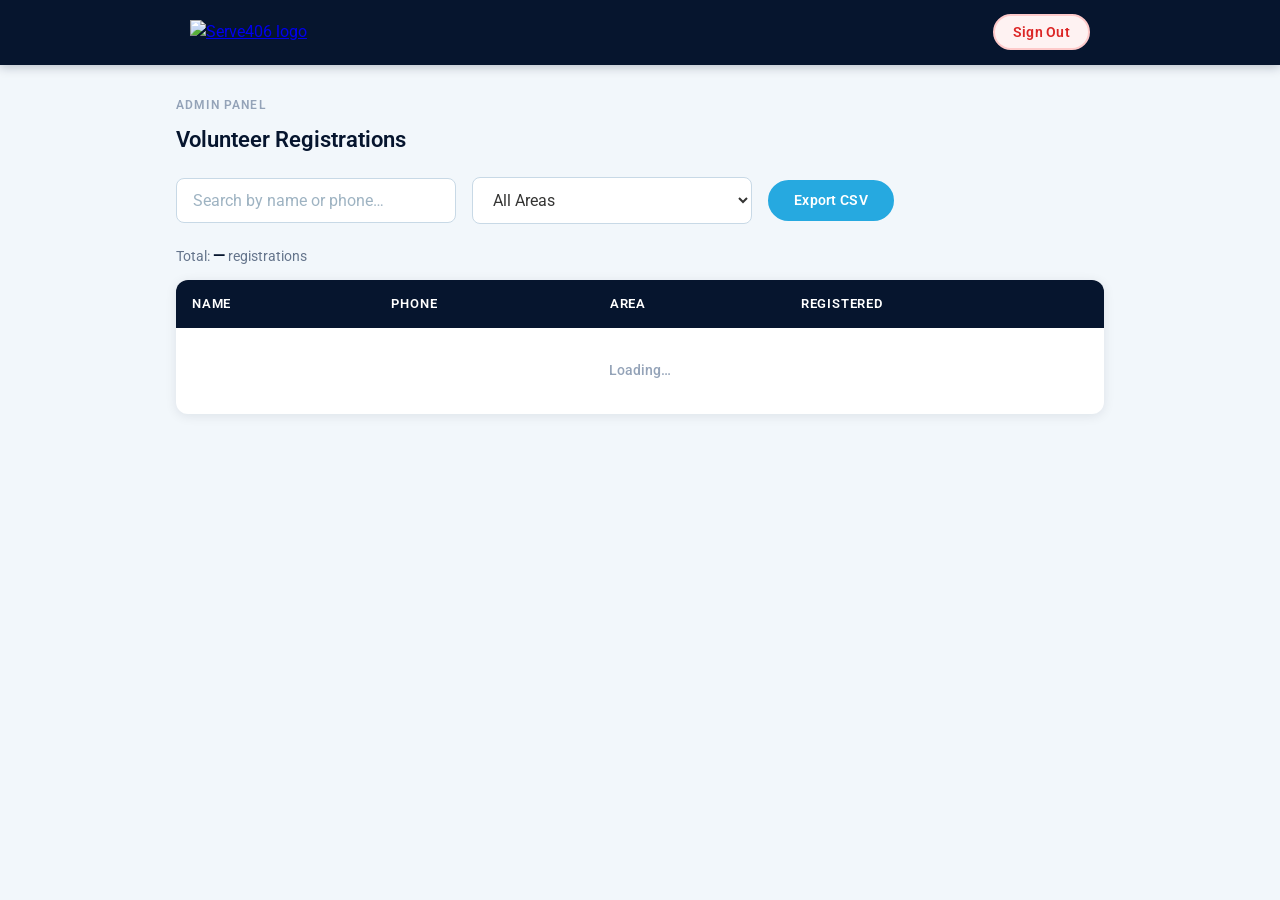
==== public/admin.html @ bbe97871 "Add admin panel and is_admin role" ====
<!DOCTYPE html>
<html lang="en">
<head>
  <meta charset="UTF-8" />
  <meta name="viewport" content="width=device-width, initial-scale=1.0" />
  <title>Serve406 — Admin Panel</title>
  <link rel="icon" href="https://serve406.org/wp-content/uploads/2025/02/4-1-300x300.png" />
  <link rel="stylesheet" href="css/style.css" />
  <style>
    .admin-container {
      max-width: 960px;
      margin: 2rem auto;
      padding: 0 1rem;
    }

    .admin-toolbar {
      display: flex;
      gap: 1rem;
      flex-wrap: wrap;
      align-items: center;
      margin-bottom: 1.25rem;
    }

    .admin-toolbar input,
    .admin-toolbar select {
      width: auto;
      flex: 1;
      min-width: 160px;
      max-width: 280px;
    }

    .admin-toolbar .btn {
      width: auto;
      padding: 10px 24px;
      font-size: 0.9rem;
    }

    .count-bar {
      display: flex;
      justify-content: space-between;
      align-items: center;
      margin-bottom: 0.75rem;
      font-size: 0.875rem;
      color: #64748b;
    }

    .count-bar strong {
      color: var(--navy);
      font-size: 1rem;
    }

    .table-wrap {
      background: white;
      border-radius: 12px;
      box-shadow: 0 2px 12px rgba(6, 21, 46, 0.09);
      overflow: hidden;
      overflow-x: auto;
    }

    table {
      width: 100%;
      border-collapse: collapse;
      font-size: 0.9rem;
    }

    thead {
      background: var(--navy);
      color: white;
    }

    thead th {
      padding: 0.9rem 1rem;
      text-align: left;
      font-weight: 600;
      font-size: 0.8rem;
      text-transform: uppercase;
      letter-spacing: 0.06em;
      white-space: nowrap;
    }

    tbody tr {
      border-bottom: 1px solid #f1f5f9;
      transition: background 0.1s;
    }

    tbody tr:last-child { border-bottom: none; }
    tbody tr:hover { background: var(--bg-light); }

    tbody td {
      padding: 0.85rem 1rem;
      color: var(--body-text);
      vertical-align: middle;
    }

    tbody td:first-child { font-weight: 500; color: var(--navy); }
  </style>
</head>
<body>

  <nav class="nav">
    <div class="nav-inner">
      <a href="index.html">
        <img class="nav-logo" src="https://serve406.org/wp-content/uploads/2025/02/4.png" alt="Serve406 logo" />
      </a>
      <div style="display:flex;align-items:center;gap:1rem;">
        <span id="nav-email" class="nav-email"></span>
        <button id="logout-btn" class="btn btn-danger" style="width:auto;padding:8px 18px;font-size:0.85rem;">Sign Out</button>
      </div>
    </div>
  </nav>

  <div class="admin-container">

    <div style="margin-bottom:1.5rem;">
      <p class="section-title">Admin Panel</p>
      <h2 style="margin-bottom:0;">Volunteer Registrations</h2>
    </div>

    <div class="admin-toolbar">
      <input type="text" id="search" placeholder="Search by name or phone…" />
      <select id="area-filter">
        <option value="">All Areas</option>
        <option value="North">North</option>
        <option value="South">South</option>
        <option value="East">East</option>
        <option value="West">West</option>
        <option value="Central">Central / Downtown</option>
      </select>
      <button id="export-btn" class="btn btn-primary">Export CSV</button>
    </div>

    <div class="count-bar">
      <span>Total: <strong id="total-count">—</strong> registrations</span>
      <span id="filtered-count" style="color:var(--primary);font-weight:500;"></span>
    </div>

    <div class="table-wrap" id="table-wrap">
      <table>
        <thead>
          <tr>
            <th>Name</th>
            <th>Phone</th>
            <th>Area</th>
            <th>Registered</th>
          </tr>
        </thead>
        <tbody id="reg-tbody">
          <tr>
            <td colspan="5" style="text-align:center;color:#94a3b8;padding:2rem;">Loading…</td>
          </tr>
        </tbody>
      </table>
    </div>

  </div>

  <script src="https://cdn.jsdelivr.net/npm/@supabase/supabase-js@2"></script>
  <script src="js/config.js"></script>
  <script src="js/admin.js"></script>
</body>
</html>
---- public/css/style.css ----
@import url('https://fonts.googleapis.com/css2?family=Roboto:wght@400;500;600;700&family=Mukta+Malar:wght@400;600&display=swap');

:root {
  --primary:   #26A9E0;
  --primary-dk:#1E8EC0;
  --navy:      #06152E;
  --accent:    #CF8718;
  --gold:      #FFBD1F;
  --body-text: #343433;
  --bg-light:  #F2F7FB;
  --bg-card:   #E2EDF6;
  --nav-link:  #895944;
}

* { box-sizing: border-box; margin: 0; padding: 0; }

body {
  font-family: 'Roboto', sans-serif;
  background: var(--bg-light);
  color: var(--body-text);
  min-height: 100vh;
  font-size: 1rem;
  line-height: 1.5;
}

/* ── Shared Layout ── */
.container {
  max-width: 520px;
  margin: 0 auto;
  padding: 2rem 1rem;
}

.card {
  background: white;
  border-radius: 14px;
  padding: 2rem;
  box-shadow: 0 2px 12px rgba(6, 21, 46, 0.09);
}

/* ── Form page top bar ── */
.form-header {
  background: var(--navy);
  padding: 1.25rem 1.5rem;
  text-align: center;
}

.form-header img {
  height: 48px;
  width: auto;
}

/* ── Typography ── */
h2 {
  font-size: 1.4rem;
  font-weight: 600;
  color: var(--navy);
  margin-bottom: 1.5rem;
  line-height: 1.2;
}

/* ── Form Elements ── */
.form-group { margin-bottom: 1.25rem; }

label {
  display: block;
  font-size: 0.85rem;
  font-weight: 500;
  color: var(--navy);
  margin-bottom: 0.4rem;
}

input, select {
  width: 100%;
  padding: 0.75rem 1rem;
  border: 1.5px solid #C8D9E6;
  border-radius: 8px;
  font-size: 1rem;
  color: var(--body-text);
  background: white;
  font-family: 'Roboto', sans-serif;
  transition: border-color 0.15s, box-shadow 0.15s;
  appearance: auto;
}

input:focus, select:focus {
  outline: none;
  border-color: var(--primary);
  box-shadow: 0 0 0 3px rgba(38, 169, 224, 0.18);
}

input::placeholder { color: #9EB3C2; }

/* ── Buttons ── */
.btn {
  width: 100%;
  padding: 14px 24px;
  border: 2px solid transparent;
  border-radius: 35px;
  font-size: 1rem;
  font-weight: 600;
  font-family: 'Roboto', sans-serif;
  cursor: pointer;
  transition: background 0.15s, opacity 0.15s, transform 0.1s;
  letter-spacing: 0.02em;
  text-align: center;
}

.btn:active { transform: scale(0.98); }

.btn-primary {
  background: var(--primary);
  color: white;
  border-color: var(--primary);
}

.btn-primary:hover { background: var(--primary-dk); border-color: var(--primary-dk); }

.btn-outline {
  background: transparent;
  color: white;
  border-color: white;
}

.btn-outline:hover { background: rgba(255,255,255,0.12); }

.btn-light {
  background: var(--bg-light);
  color: var(--navy);
  border-color: #C8D9E6;
}

.btn-light:hover { background: var(--bg-card); }

.btn-danger {
  background: #fef2f2;
  color: #dc2626;
  border-color: #fecaca;
}

.btn-danger:hover { background: #fee2e2; }

.btn:disabled { opacity: 0.55; cursor: not-allowed; }

/* ── Alerts ── */
.alert {
  padding: 0.8rem 1rem;
  border-radius: 8px;
  margin-bottom: 1.25rem;
  font-size: 0.875rem;
}

.alert-error   { background:#fef2f2; color:#dc2626;  border:1px solid #fecaca; }
.alert-success { background:#f0fdf4; color:#15803d;  border:1px solid #bbf7d0; }
.alert-info    { background:#eff6ff; color:#1d4ed8;  border:1px solid #bfdbfe; }

/* ── Link text ── */
.link-text {
  text-align: center;
  margin-top: 1.25rem;
  font-size: 0.875rem;
  color: #64748b;
}

.link-text a { color: var(--primary); text-decoration: none; font-weight: 500; }
.link-text a:hover { text-decoration: underline; }

/* ── Nav (dashboard) ── */
.nav {
  background: var(--navy);
  padding: 0.9rem 1.5rem;
  box-shadow: 0 2px 10px rgba(6, 21, 46, 0.25);
}

.nav-inner {
  max-width: 900px;
  margin: 0 auto;
  display: flex;
  justify-content: space-between;
  align-items: center;
}

.nav-logo { height: 38px; width: auto; }
.nav-email { font-size: 0.78rem; color: rgba(255,255,255,0.55); }

/* ── Dashboard layout ── */
.dashboard-container {
  max-width: 720px;
  margin: 2rem auto;
  padding: 0 1rem;
}

.section-title {
  font-size: 0.72rem;
  font-weight: 600;
  text-transform: uppercase;
  letter-spacing: 0.1em;
  color: #94a3b8;
  margin-bottom: 0.75rem;
}

.info-grid {
  display: grid;
  gap: 1rem;
  margin-bottom: 1.5rem;
}

.info-item {
  background: white;
  border-radius: 10px;
  padding: 1.25rem;
  box-shadow: 0 1px 4px rgba(6, 21, 46, 0.07);
  border-left: 4px solid var(--primary);
}

.info-item .label {
  font-size: 0.68rem;
  text-transform: uppercase;
  letter-spacing: 0.1em;
  color: #94a3b8;
  font-weight: 600;
  margin-bottom: 0.35rem;
}

.info-item .value {
  font-size: 1rem;
  color: var(--navy);
  font-weight: 500;
}

.badge {
  display: inline-block;
  padding: 0.3rem 0.9rem;
  border-radius: 999px;
  font-size: 0.78rem;
  font-weight: 600;
}

.badge-blue  { background:#E0F4FD; color:var(--primary); }
.badge-green { background:#dcfce7; color:#15803d; }

/* ── Landing hero ── */
.hero {
  background-color: var(--navy);
  background-image: url('https://serve406.org/wp-content/uploads/2025/02/RAS_1466.jpg');
  background-size: cover;
  background-position: center top;
  position: relative;
  text-align: center;
  padding: 5.5rem 1.5rem 4.5rem;
  color: white;
}

.hero-overlay {
  position: absolute;
  inset: 0;
  background: rgba(6, 21, 46, 0.68);
}

.hero-content {
  position: relative;
  z-index: 1;
  max-width: 680px;
  margin: 0 auto;
}

.hero-logo {
  height: 90px;
  width: auto;
  margin-bottom: 1.5rem;
}

.hero h1 {
  font-family: 'Roboto', sans-serif;
  font-size: 2.25rem;
  font-weight: 700;
  color: white;
  margin-bottom: 0.75rem;
  line-height: 1.15;
}

.hero p {
  color: rgba(255,255,255,0.82);
  font-size: 1.1rem;
  margin-bottom: 2.5rem;
  line-height: 1.6;
  max-width: 520px;
  margin-left: auto;
  margin-right: auto;
}

.hero-buttons {
  display: flex;
  gap: 1rem;
  justify-content: center;
  flex-wrap: wrap;
}

.hero-buttons .btn {
  width: auto;
  padding: 14px 36px;
}

/* ── How it works section ── */
.how-section {
  max-width: 680px;
  margin: 0 auto;
  padding: 2.5rem 1rem;
}

.how-section h2 {
  text-align: center;
  margin-bottom: 1.75rem;
  font-size: 1.6rem;
}

.steps { display: grid; gap: 1rem; }

.step {
  background: white;
  border-radius: 10px;
  padding: 1.25rem 1.5rem;
  box-shadow: 0 1px 4px rgba(6, 21, 46, 0.07);
  display: flex;
  gap: 1rem;
  align-items: flex-start;
}

.step-number {
  background: var(--primary);
  color: white;
  width: 32px;
  height: 32px;
  border-radius: 50%;
  display: flex;
  align-items: center;
  justify-content: center;
  font-weight: 700;
  font-size: 0.875rem;
  flex-shrink: 0;
  margin-top: 2px;
}

.step-text strong { display:block; color:var(--navy); font-weight:600; margin-bottom:0.15rem; }
.step-text span   { font-size:0.875rem; color:#64748b; }

/* ── Responsive ── */
@media (min-width: 600px) {
  .info-grid { grid-template-columns: 1fr 1fr; }
  .hero h1   { font-size: 3rem; }
}
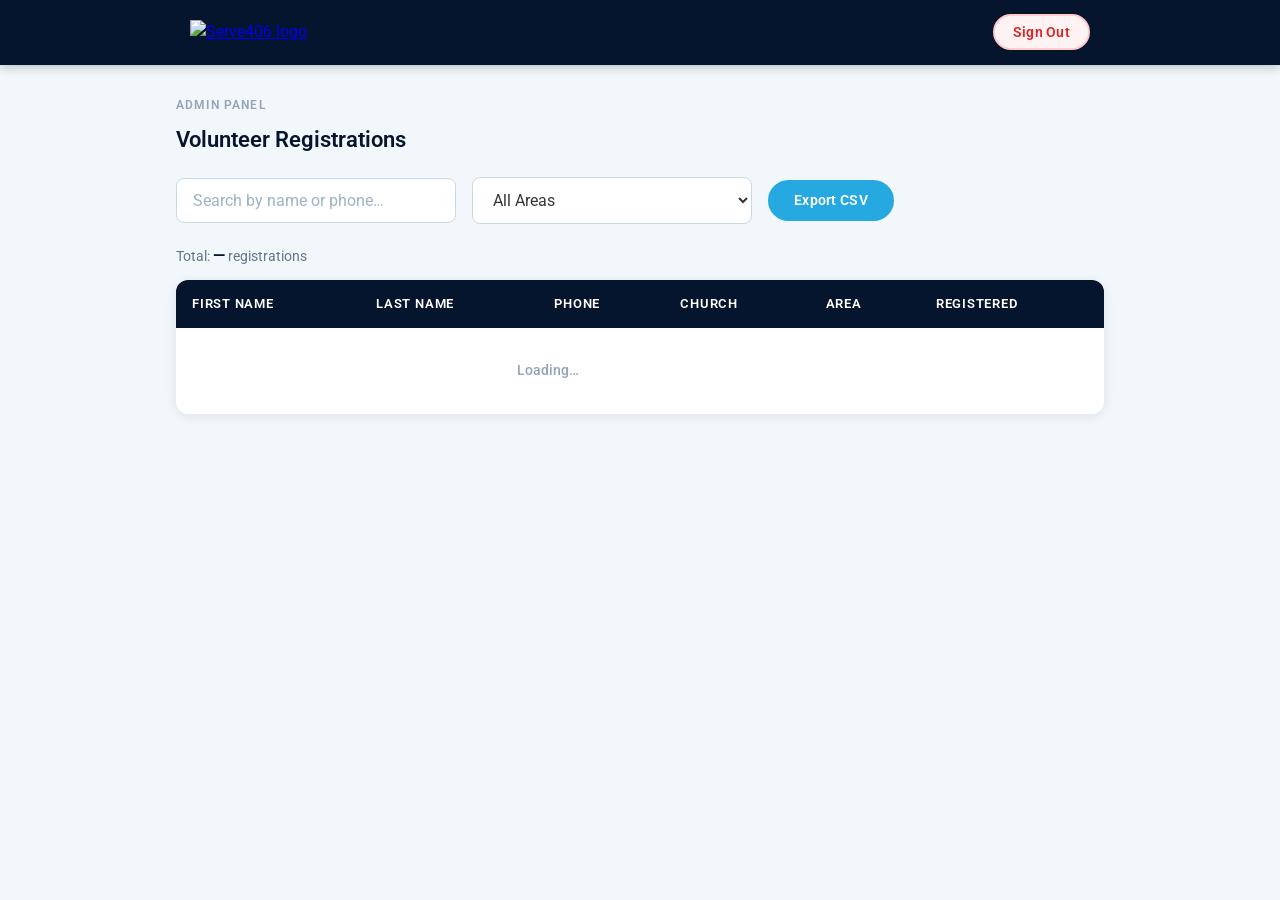
==== commit d221d755: "Split name into first/last, add church field" ====
--- a/public/admin.html
+++ b/public/admin.html
@@ -138,8 +138,10 @@
       <table>
         <thead>
           <tr>
-            <th>Name</th>
+            <th>First Name</th>
+            <th>Last Name</th>
             <th>Phone</th>
+            <th>Church</th>
             <th>Area</th>
             <th>Registered</th>
           </tr>
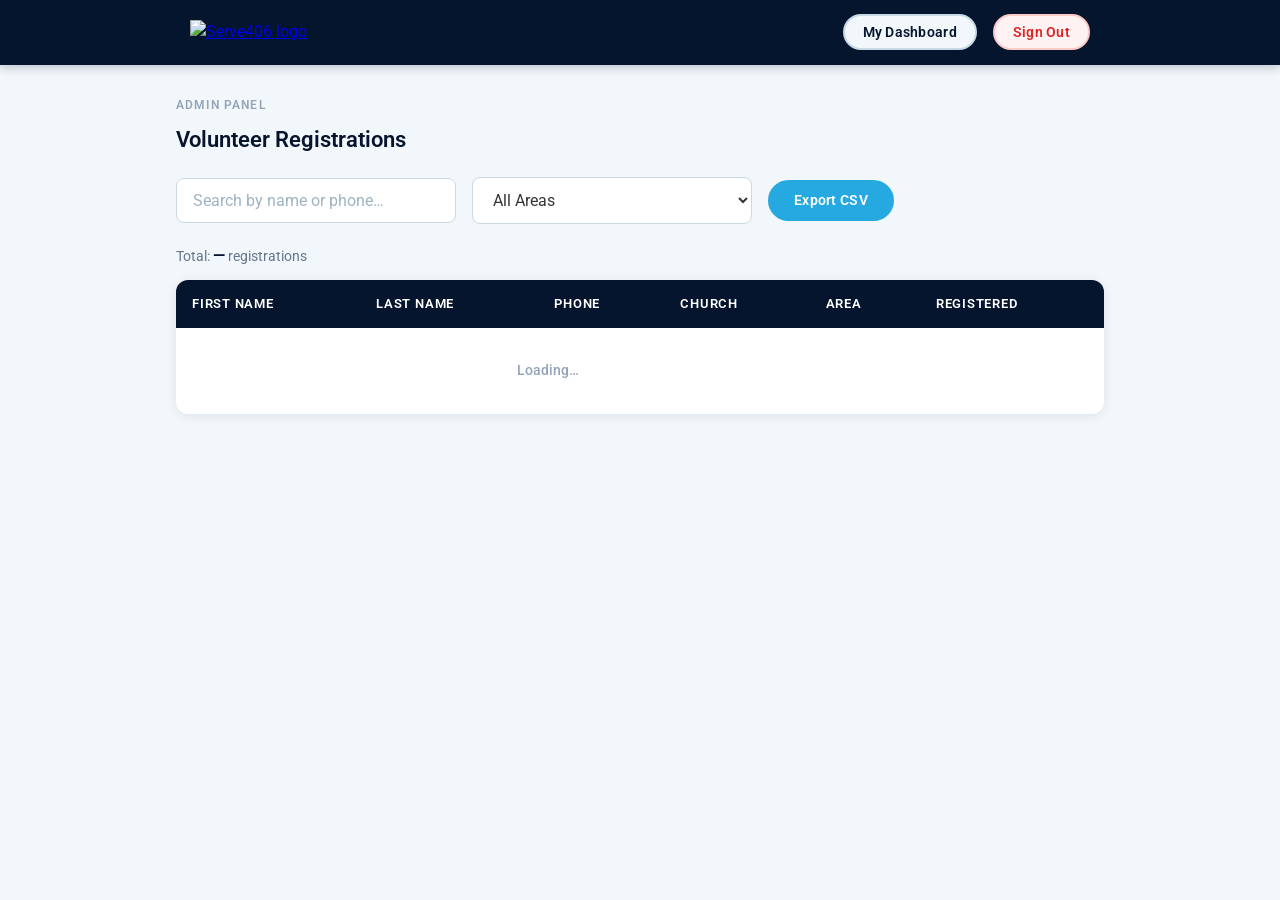
==== commit 15f9e7c1: "Add edit profile, My Dashboard button in admin nav" ====
--- a/public/admin.html
+++ b/public/admin.html
@@ -104,6 +104,9 @@
       </a>
       <div style="display:flex;align-items:center;gap:1rem;">
         <span id="nav-email" class="nav-email"></span>
+        <a href="dashboard.html">
+          <button class="btn btn-light" style="width:auto;padding:8px 18px;font-size:0.85rem;">My Dashboard</button>
+        </a>
         <button id="logout-btn" class="btn btn-danger" style="width:auto;padding:8px 18px;font-size:0.85rem;">Sign Out</button>
       </div>
     </div>
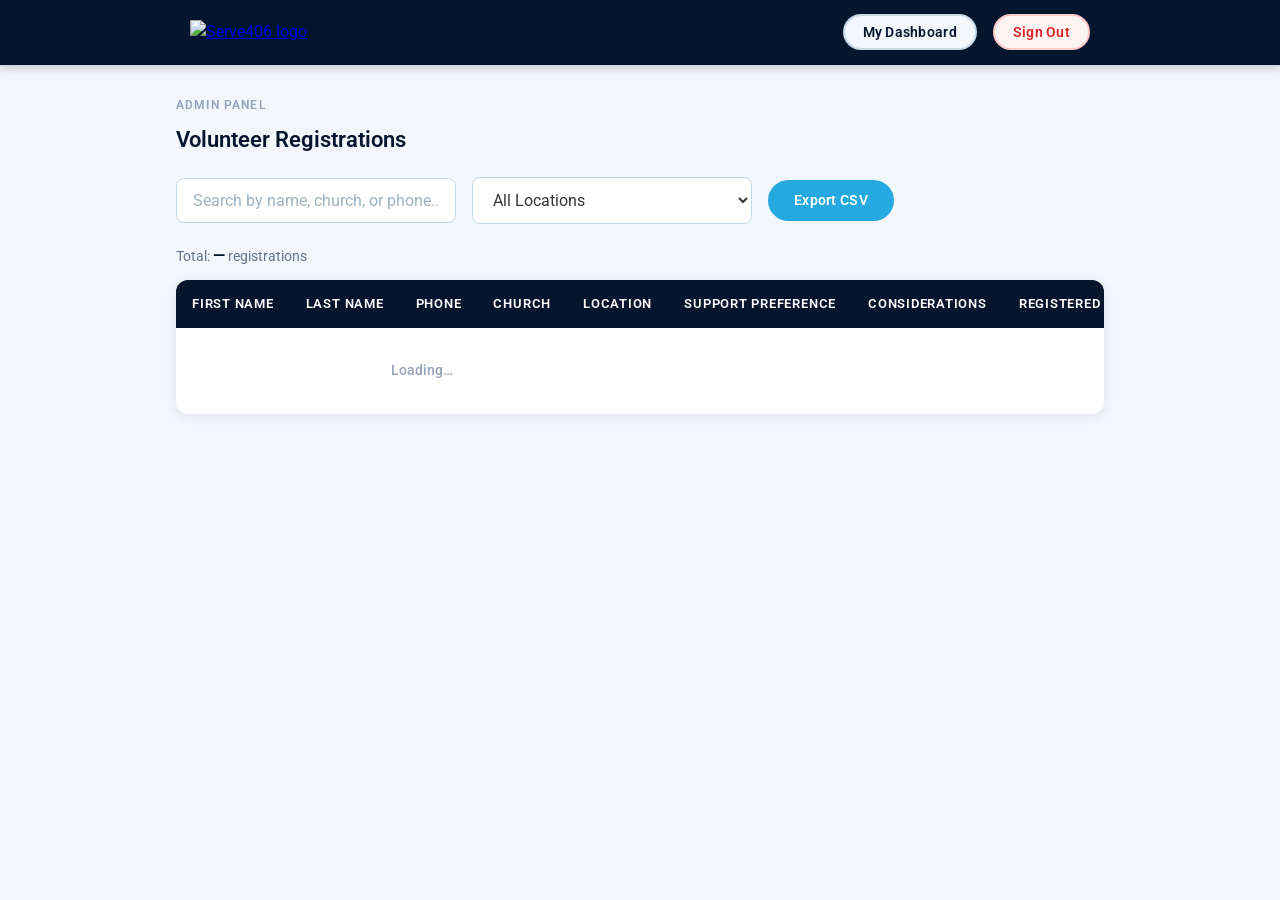
==== commit c25d290e: "Add location, support preference, and considerations fields" ====
--- a/public/admin.html
+++ b/public/admin.html
@@ -120,14 +120,11 @@
     </div>
 
     <div class="admin-toolbar">
-      <input type="text" id="search" placeholder="Search by name or phone…" />
-      <select id="area-filter">
-        <option value="">All Areas</option>
-        <option value="North">North</option>
-        <option value="South">South</option>
-        <option value="East">East</option>
-        <option value="West">West</option>
-        <option value="Central">Central / Downtown</option>
+      <input type="text" id="search" placeholder="Search by name, church, or phone…" />
+      <select id="location-filter">
+        <option value="">All Locations</option>
+        <option value="Missoula">Missoula</option>
+        <option value="The Bitterroot">The Bitterroot</option>
       </select>
       <button id="export-btn" class="btn btn-primary">Export CSV</button>
     </div>
@@ -145,7 +142,9 @@
             <th>Last Name</th>
             <th>Phone</th>
             <th>Church</th>
-            <th>Area</th>
+            <th>Location</th>
+            <th>Support Preference</th>
+            <th>Considerations</th>
             <th>Registered</th>
           </tr>
         </thead>
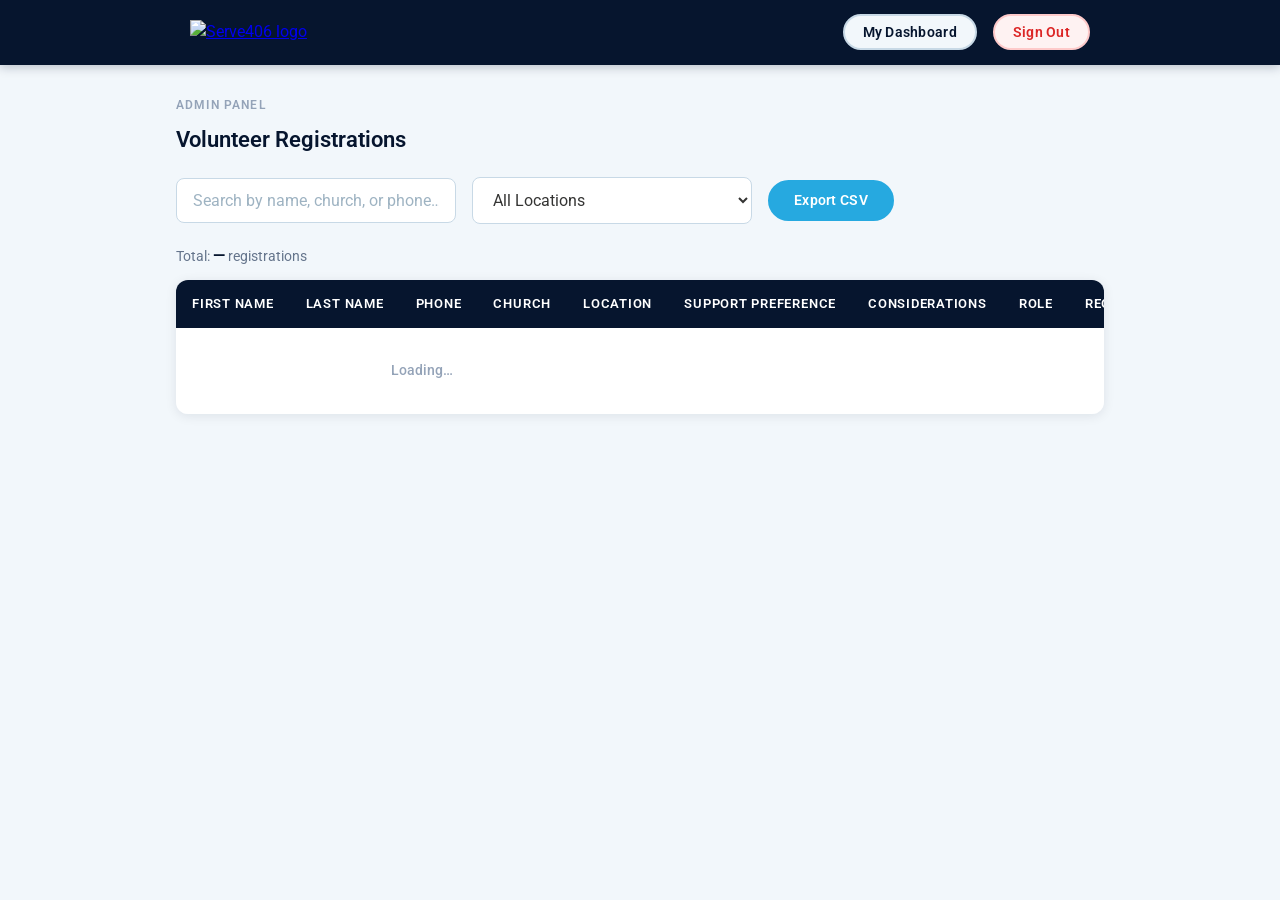
==== commit a7d4ad82: "Add role system: role column, role display on dashboard, role assignment in admin panel" ====
--- a/public/admin.html
+++ b/public/admin.html
@@ -93,6 +93,19 @@
     }
 
     tbody td:first-child { font-weight: 500; color: var(--navy); }
+
+    .role-select {
+      width: auto;
+      padding: 6px 10px;
+      font-size: 0.8rem;
+      border-radius: 8px;
+      border: 1px solid #cbd5e1;
+      background: #f8fafc;
+      color: var(--navy);
+      cursor: pointer;
+    }
+
+    .role-select:disabled { opacity: 0.5; cursor: wait; }
   </style>
 </head>
 <body>
@@ -145,6 +158,7 @@
             <th>Location</th>
             <th>Support Preference</th>
             <th>Considerations</th>
+            <th>Role</th>
             <th>Registered</th>
           </tr>
         </thead>
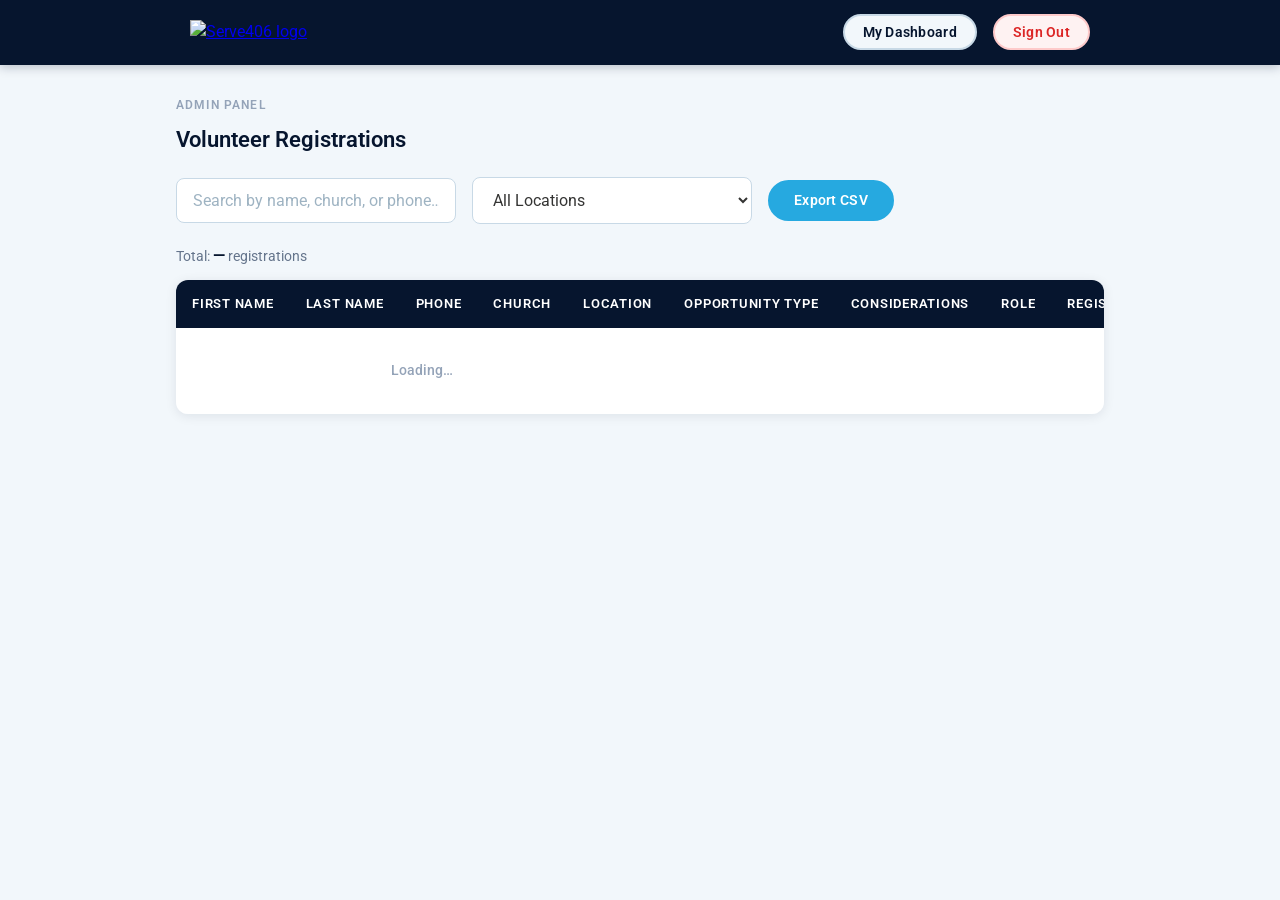
==== commit a7ccb07a: "Move serve preferences off registration, rename to Opportunity Type, add dashboard section with note" ====
--- a/public/admin.html
+++ b/public/admin.html
@@ -156,7 +156,7 @@
             <th>Phone</th>
             <th>Church</th>
             <th>Location</th>
-            <th>Support Preference</th>
+            <th>Opportunity Type</th>
             <th>Considerations</th>
             <th>Role</th>
             <th>Registered</th>
